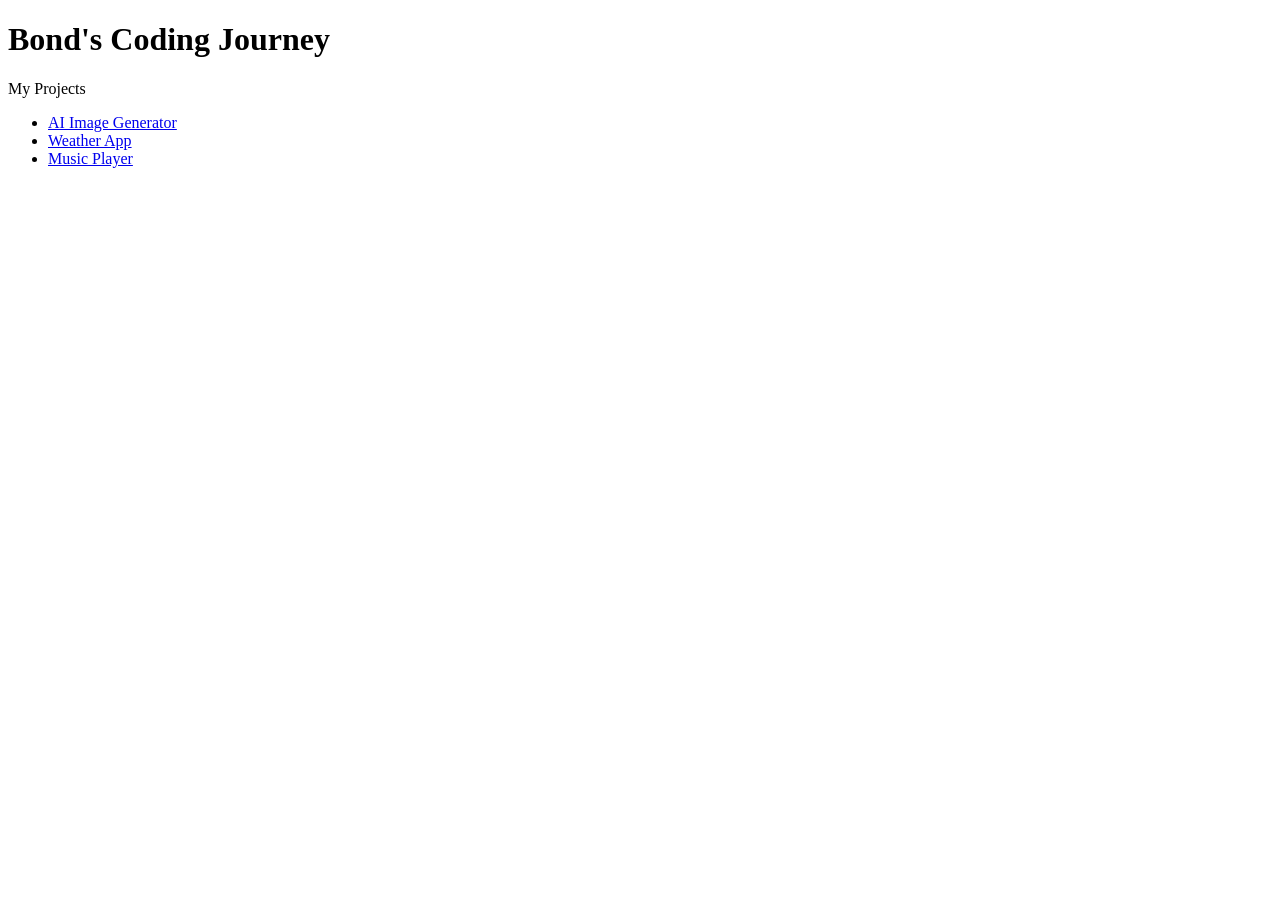
==== index.html @ b9115479 "Update index.html" ====
<!DOCTYPE html>
<html lang="en">
  <head>
    <meta charset="UTF-8" />
    <meta name="viewport" content="width=device-width, initial-scale=1.0" />
    <title>Bond's Coding Journey</title>
  </head>
  <body>
    <h1>Bond's Coding Journey</h1>
    <p>My Projects</p>
    <ul>
      <li><a href="ai-image-generator/" target="_blank">AI Image Generator</a></li>
      <li><a href="weather-app/" target="_blank">Weather App</a></li>
      <li><a href="music-player/" target="_blank">Music Player</a></li>
    </ul>
  </body>
</html>
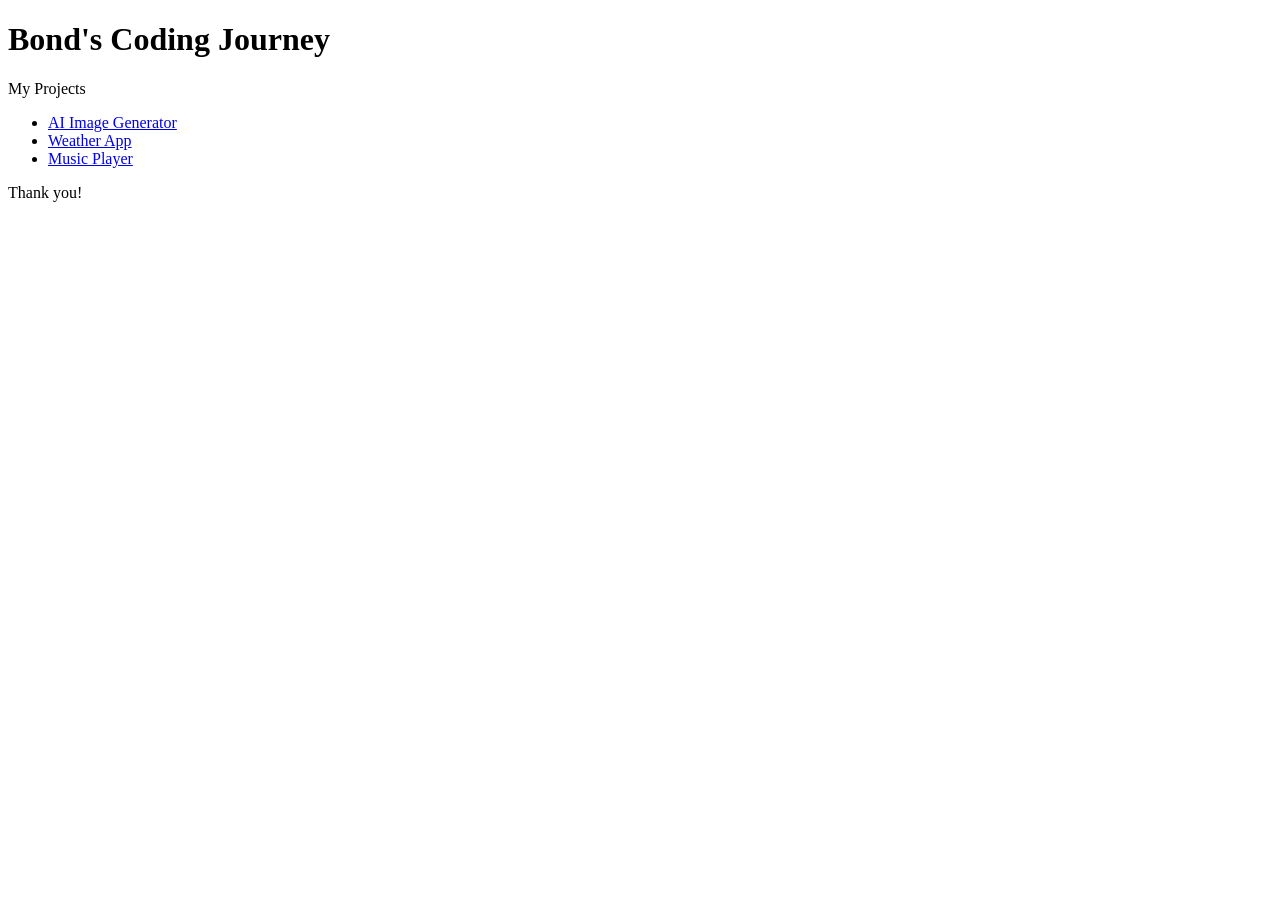
==== commit 0692c49b: "Update index.html" ====
--- a/index.html
+++ b/index.html
@@ -13,5 +13,6 @@
       <li><a href="weather-app/" target="_blank">Weather App</a></li>
       <li><a href="music-player/" target="_blank">Music Player</a></li>
     </ul>
+    <footer>Thank you!</footer>
   </body>
 </html>
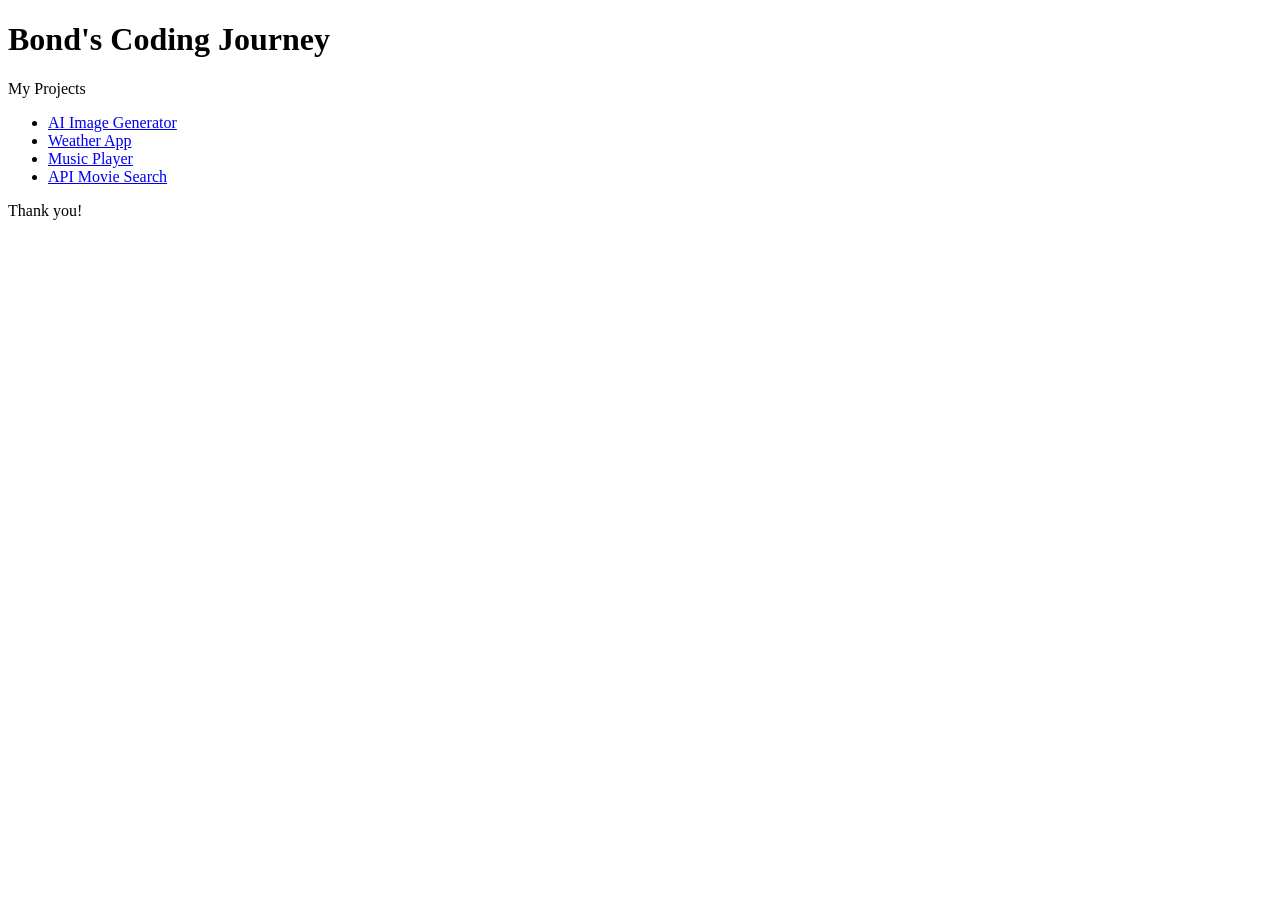
==== commit b4054579: "Update index.html" ====
--- a/index.html
+++ b/index.html
@@ -12,7 +12,9 @@
       <li><a href="ai-image-generator/" target="_blank">AI Image Generator</a></li>
       <li><a href="weather-app/" target="_blank">Weather App</a></li>
       <li><a href="music-player/" target="_blank">Music Player</a></li>
+      <li><a href="movie-search/" target="_blank">API Movie Search</a></li>
     </ul>
     <footer>Thank you!</footer>
   </body>
 </html>
+
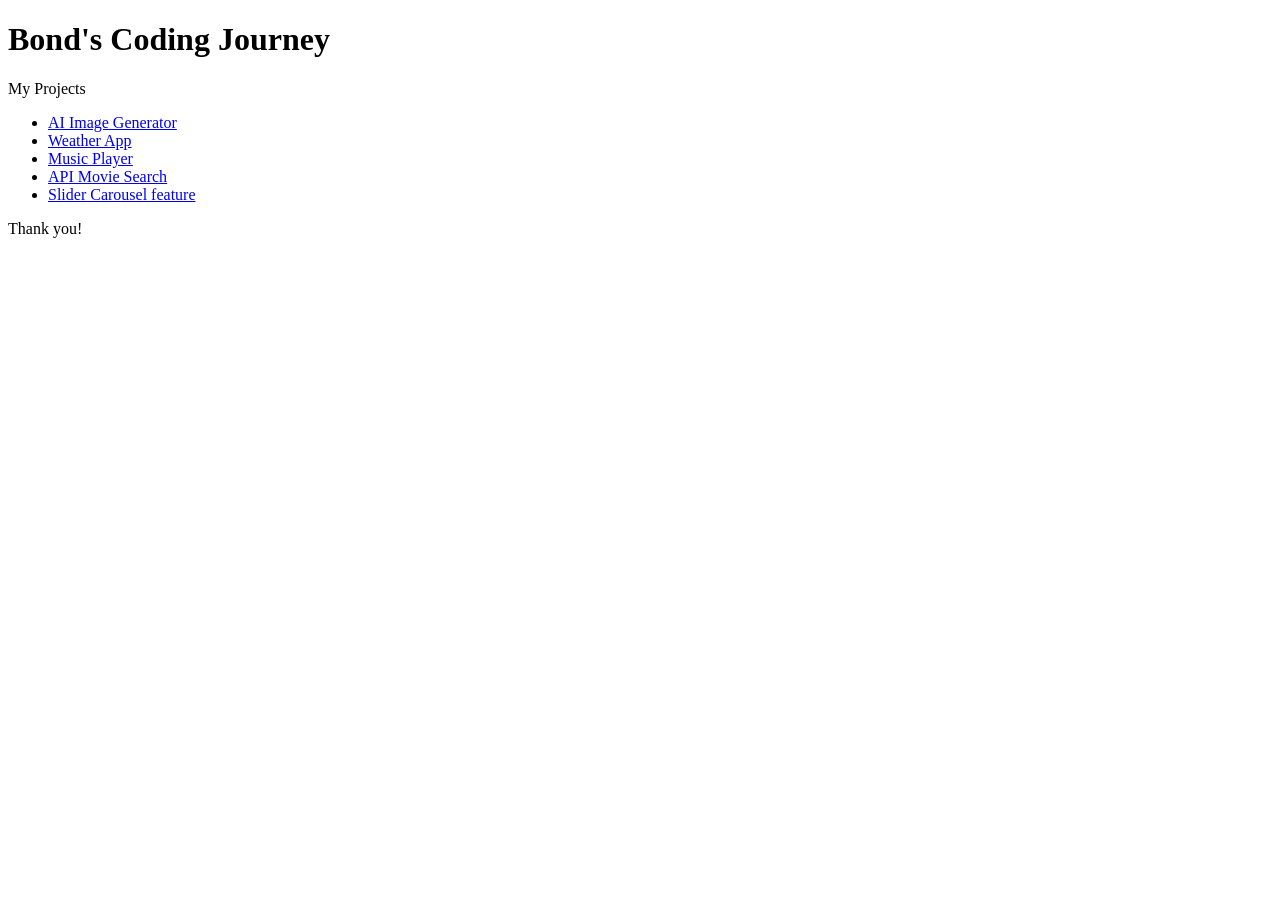
==== commit 56aaa788: "Update index.html" ====
--- a/index.html
+++ b/index.html
@@ -13,8 +13,10 @@
       <li><a href="weather-app/" target="_blank">Weather App</a></li>
       <li><a href="music-player/" target="_blank">Music Player</a></li>
       <li><a href="movie-search/" target="_blank">API Movie Search</a></li>
+      <li><a href="slider-carousel-feature/" target="_blank">Slider Carousel feature</a></li>
     </ul>
     <footer>Thank you!</footer>
   </body>
 </html>
 
+
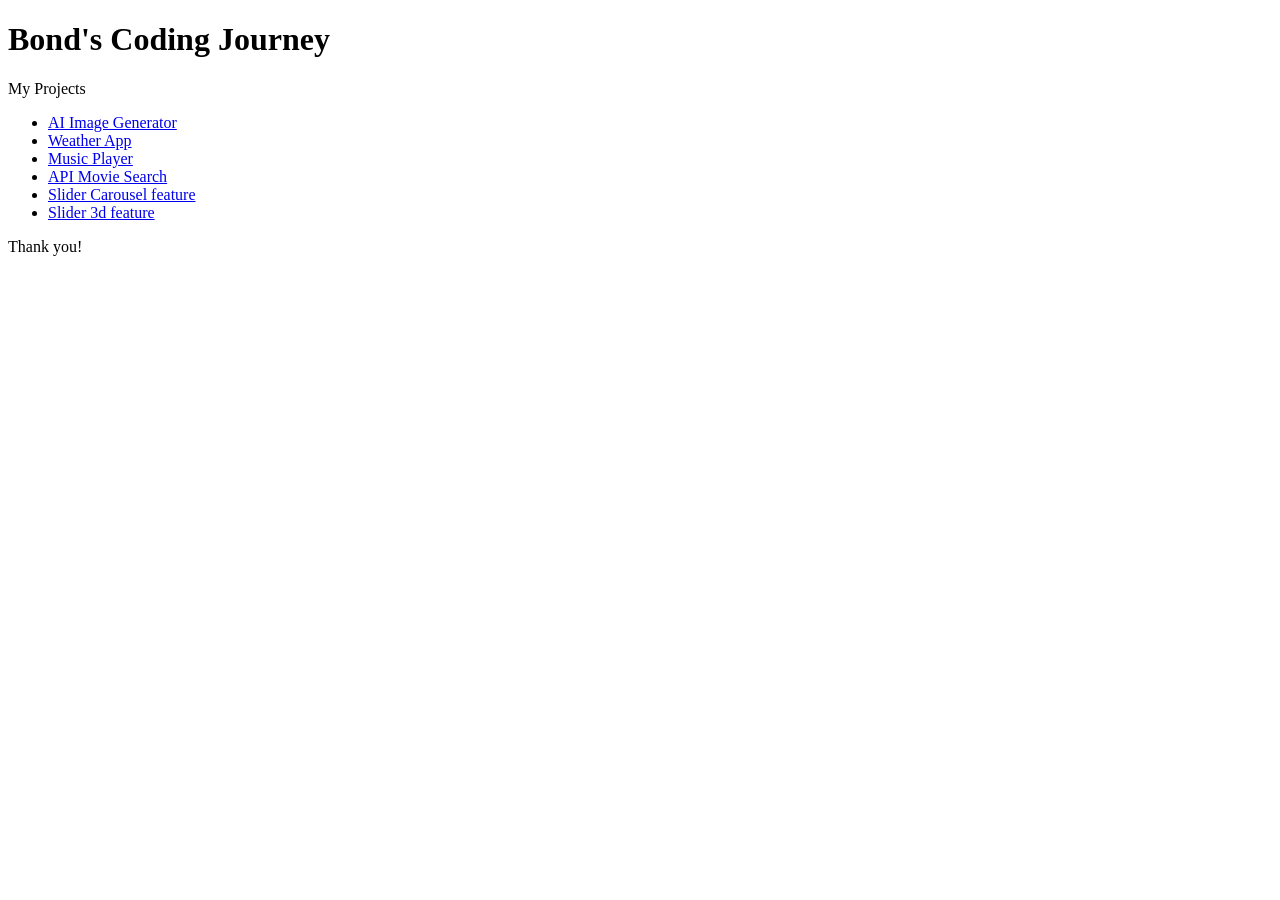
==== commit 20b9e407: "Update index.html" ====
--- a/index.html
+++ b/index.html
@@ -14,9 +14,11 @@
       <li><a href="music-player/" target="_blank">Music Player</a></li>
       <li><a href="movie-search/" target="_blank">API Movie Search</a></li>
       <li><a href="slider-carousel-feature/" target="_blank">Slider Carousel feature</a></li>
+      <li><a href="slider3d-feature/" target="_blank">Slider 3d feature</a></li>
     </ul>
     <footer>Thank you!</footer>
   </body>
 </html>
 
 
+
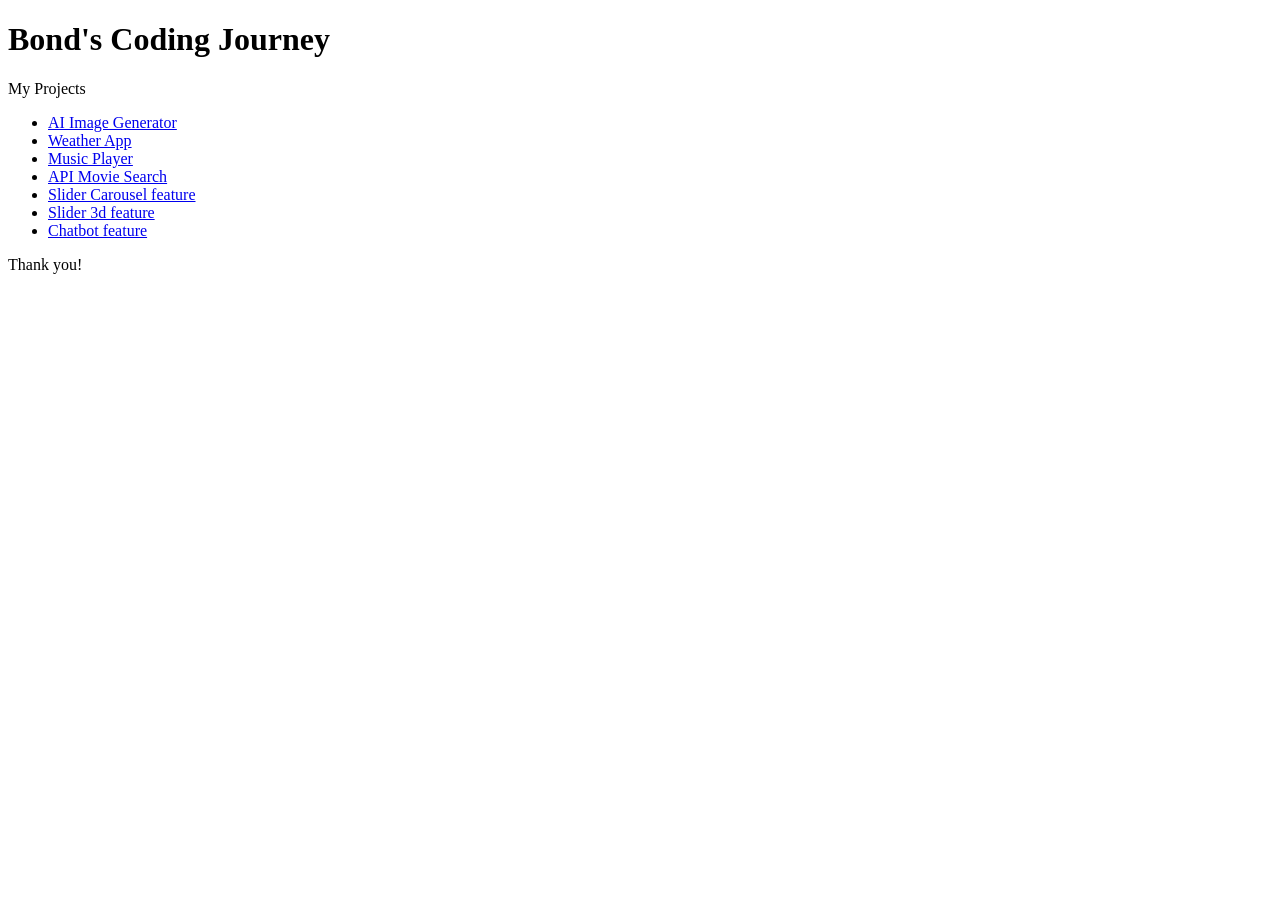
==== commit eca971bc: "chatbot feature project" ====
--- a/index.html
+++ b/index.html
@@ -15,6 +15,7 @@
       <li><a href="movie-search/" target="_blank">API Movie Search</a></li>
       <li><a href="slider-carousel-feature/" target="_blank">Slider Carousel feature</a></li>
       <li><a href="slider3d-feature/" target="_blank">Slider 3d feature</a></li>
+      <li><a href="chatbot-feature/" target="_blank">Chatbot feature</a></li>
     </ul>
     <footer>Thank you!</footer>
   </body>
@@ -22,3 +23,4 @@
 
 
 
+
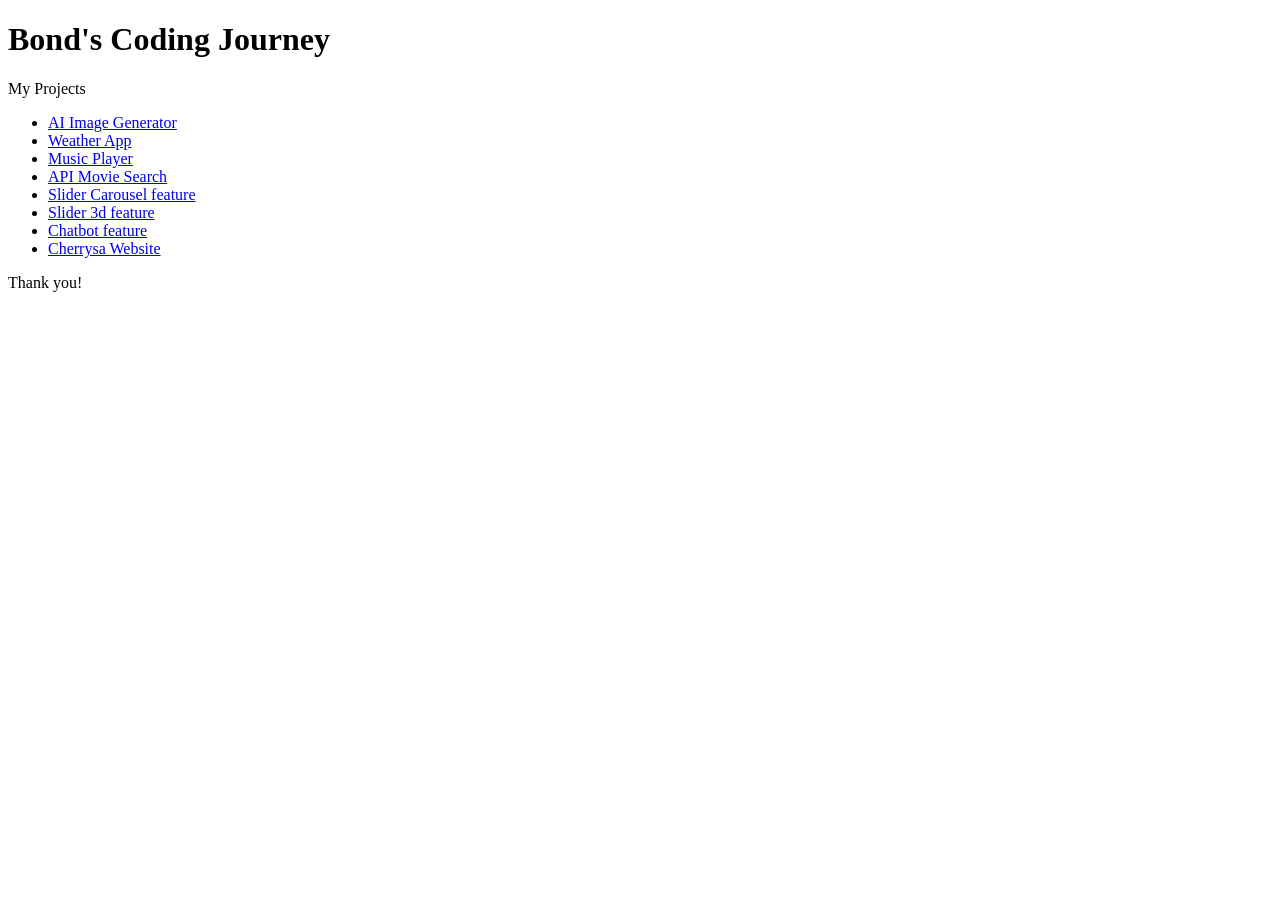
==== commit 89e17a45: "Add Cherrysa Website link to index.html Added a new link to the Cherrysa Website in the project list" ====
--- a/index.html
+++ b/index.html
@@ -16,6 +16,7 @@
       <li><a href="slider-carousel-feature/" target="_blank">Slider Carousel feature</a></li>
       <li><a href="slider3d-feature/" target="_blank">Slider 3d feature</a></li>
       <li><a href="chatbot-feature/" target="_blank">Chatbot feature</a></li>
+      <li><a href="cherrysa-2026/" target="_blank">Cherrysa Website</a></li>
     </ul>
     <footer>Thank you!</footer>
   </body>
